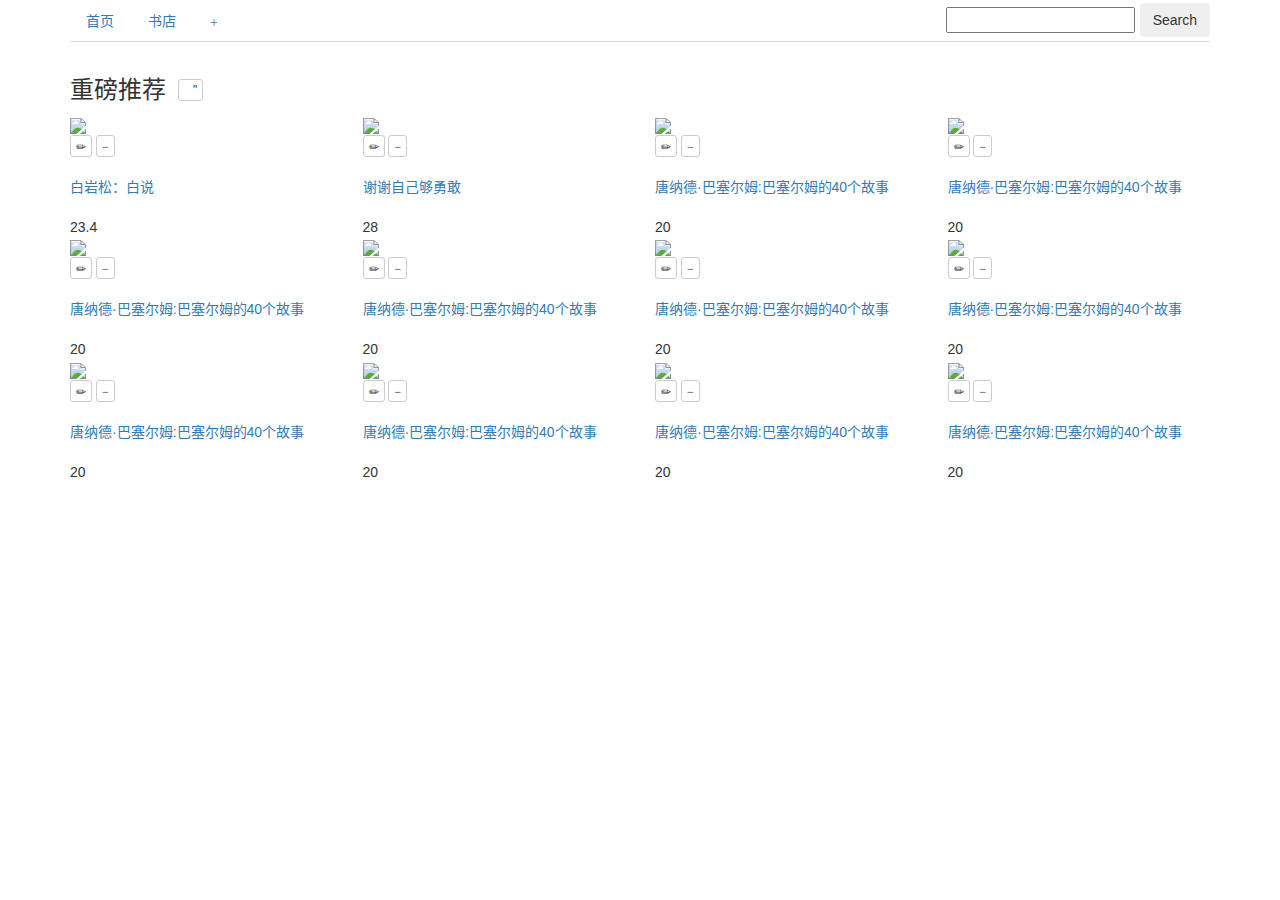
==== index.html @ 9adb8727 "book.intro.*有问题，controller外声明函数的问题" ====
<!DOCTYPE html>
<html lang="zh-CN" ng-app="bookstore">

<head>
    <meta charset="UTF-8">
    <title>BookStore</title>
    <link rel="stylesheet" href="./lab/bootstrap3/css/bootstrap.min.css">
    <link rel="stylesheet" href="./css/style.css">
    <script src="./lab/jquery-1.11.3.min.js"></script>
    <script src="./lab/angular-1.4.8/angular.min.js"></script>
    <script src="./lab/angular-ui-router.js"></script>
    <script src="./js/app.js"></script>
    <script src="./js/server.js"></script>
    <script src="./js/controllers.js"></script>
</head>

<body>
    <div class="container">
        <div class="row">
            <div class="head col-md-12">
                <div class="nav">
                    <ul class="nav nav-tabs">
                        <li id="home" style="cursor:pointer"><a ui-sref="index">首页</a></li>
                        <li><a href="#">书店</a></li>
                        <li id="addBook" style="cursor:pointer"><a ui-sref="add"><span class="glyphicon glyphicon-plus"></span></a></li>
                    </ul>
                    <div class="searchBox">
                        <form>
                            <input id="keyword" type="text">
                        </form>
                        <button id="searchBtn" class="btn">Search</button>
                    </div>
                </div>
            </div>
        </div>
        <div ui-view>
        </div>
    </div>
</body>

</html>
---- css/style.css ----
ul {
    list-style: none;
}

.row {
    margin-bottom: 35px;
}

.b-name {
    margin: 20px 0;
}
.detail-box p{
    height: 30px;
    line-height: 30px;
}
.intro p{
    text-indent: 2em;
}
img{
    width: 130px;
}
.head>.nav{
    position: relative;
}
.searchBox{
    position: absolute;
    top: 3px;
    right: 0;
}
.searchBox form{
    float: left;
    margin-right: 5px;
    margin-top: 4px;
}
#homepage{
    position: fixed;
    bottom: 20px;
    right: 20px;
    z-index: 1000px;
}
#list-style{
    margin-left: 5px;
    margin-bottom: 4px;
}
#style2 .img-box{
    float: left;
}
#style2 .detail-box p{
    height: 20px;
    line-height: 20px;
}
#style2 .detail-box .content{
    height: 40px;
    overflow:hidden;
    text-overflow: ellipsis;
}
.table img{
    width: 60px;
}
.alert-danger{
    display: none;
}
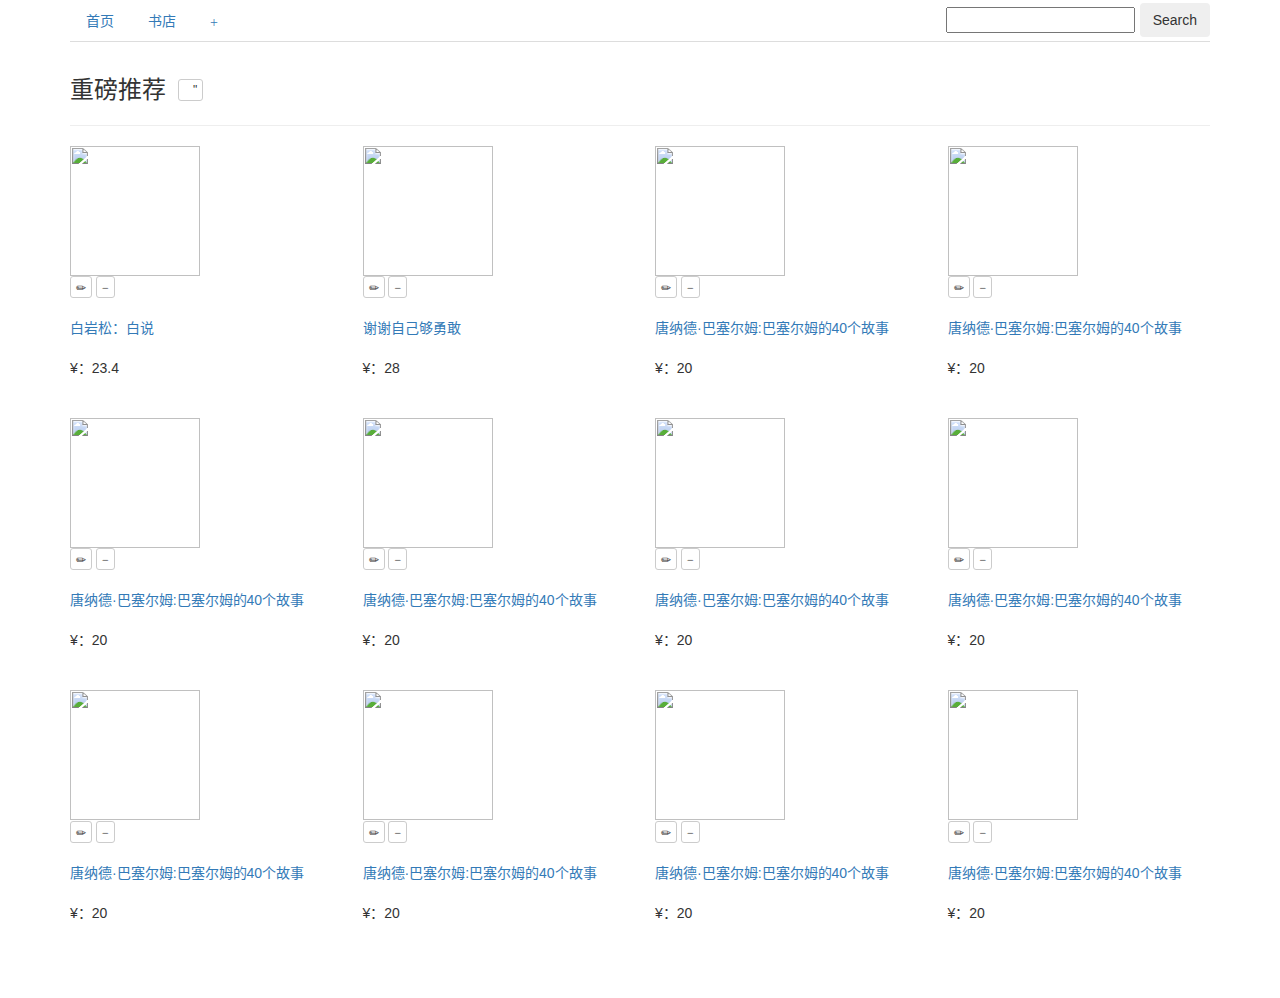
==== commit 95cb3c15: "重构完成" ====
--- a/index.html
+++ b/index.html
@@ -6,7 +6,7 @@
     <title>BookStore</title>
     <link rel="stylesheet" href="./lab/bootstrap3/css/bootstrap.min.css">
     <link rel="stylesheet" href="./css/style.css">
-    <script src="./lab/jquery-1.11.3.min.js"></script>
+    <!-- // <script src="./lab/jquery-1.11.3.min.js"></script> -->
     <script src="./lab/angular-1.4.8/angular.min.js"></script>
     <script src="./lab/angular-ui-router.js"></script>
     <script src="./js/app.js"></script>
@@ -15,7 +15,7 @@
 </head>
 
 <body>
-    <div class="container">
+    <div class="container" ng-controller="searchCtrl">
         <div class="row">
             <div class="head col-md-12">
                 <div class="nav">
@@ -26,7 +26,7 @@
                     </ul>
                     <div class="searchBox">
                         <form>
-                            <input id="keyword" type="text">
+                            <input id="keyword" type="text" ng-model="keyword" ng-keyup="keywordChange()">
                         </form>
                         <button id="searchBtn" class="btn">Search</button>
                     </div>
--- a/css/style.css
+++ b/css/style.css
@@ -9,54 +9,72 @@
 .b-name {
     margin: 20px 0;
 }
-.detail-box p{
+
+.detail-box p {
     height: 30px;
     line-height: 30px;
 }
-.intro p{
+
+.intro p {
     text-indent: 2em;
 }
-img{
+
+img {
     width: 130px;
+    height: 130px;
 }
-.head>.nav{
+
+.head>.nav {
     position: relative;
 }
-.searchBox{
+
+.searchBox {
     position: absolute;
     top: 3px;
     right: 0;
 }
-.searchBox form{
+
+.searchBox form {
     float: left;
     margin-right: 5px;
     margin-top: 4px;
 }
-#homepage{
+
+#homepage {
     position: fixed;
     bottom: 20px;
     right: 20px;
     z-index: 1000px;
 }
-#list-style{
+
+#list-style {
     margin-left: 5px;
     margin-bottom: 4px;
 }
-#style2 .img-box{
+
+#style2 .img-box {
     float: left;
 }
-#style2 .detail-box p{
+
+#style2 .detail-box p {
     height: 20px;
     line-height: 20px;
 }
-#style2 .detail-box .content{
+
+#style2 .detail-box .content {
     height: 40px;
-    overflow:hidden;
+    overflow: hidden;
     text-overflow: ellipsis;
 }
-.table img{
+
+.table img {
     width: 60px;
 }
-.alert-danger{
+
+/*.alert-danger {
     display: none;
-}+}*/
+
+.book {
+    margin-bottom: 40px;
+}
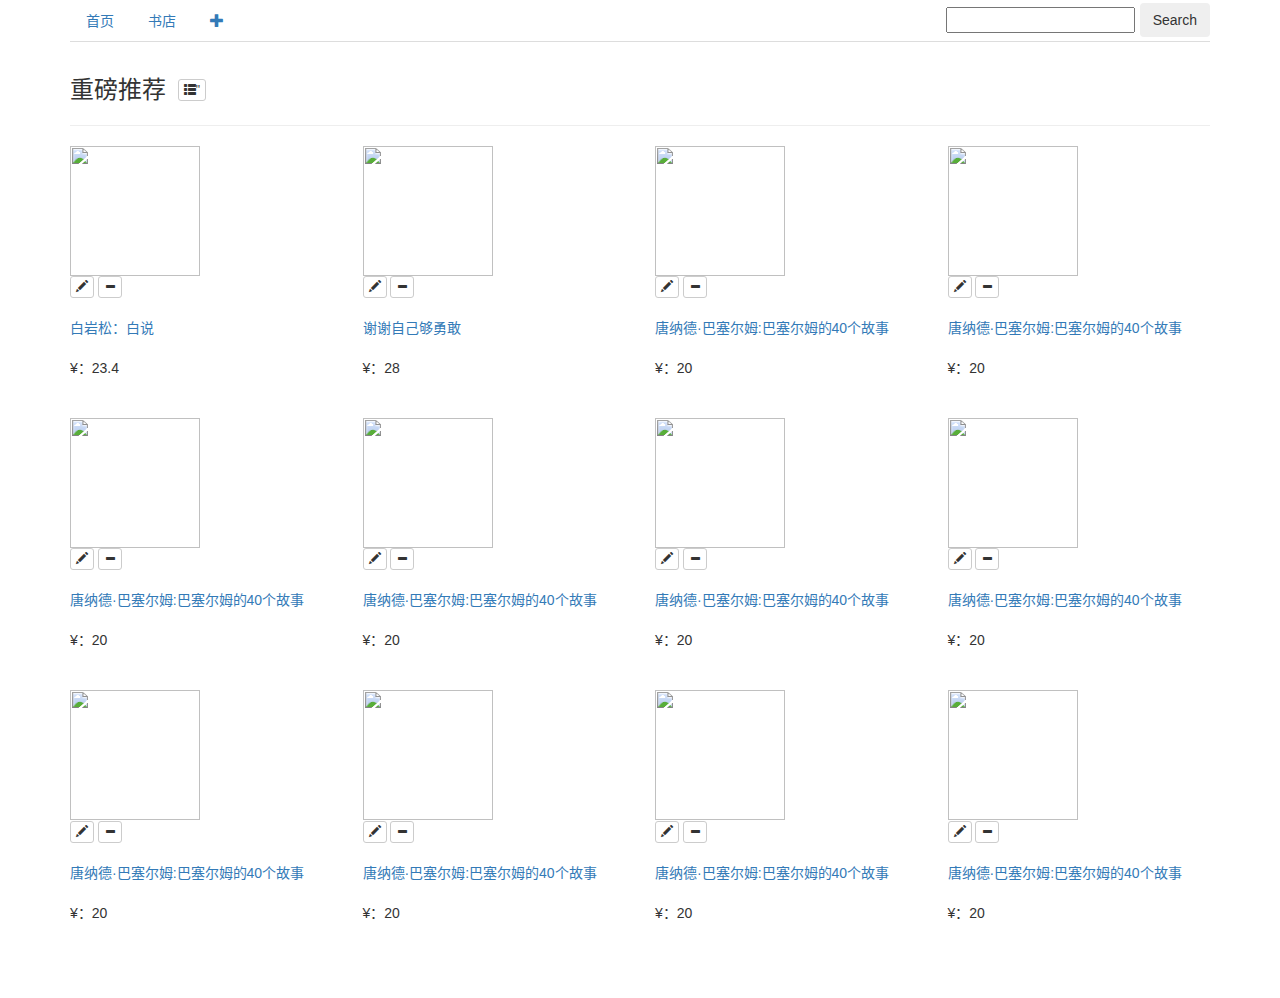
==== commit 04e26c1c: "编写了，两个指令" ====
--- a/index.html
+++ b/index.html
@@ -12,6 +12,7 @@
     <script src="./js/app.js"></script>
     <script src="./js/server.js"></script>
     <script src="./js/controllers.js"></script>
+    <script src="./js/directive.js"></script>
 </head>
 
 <body>
